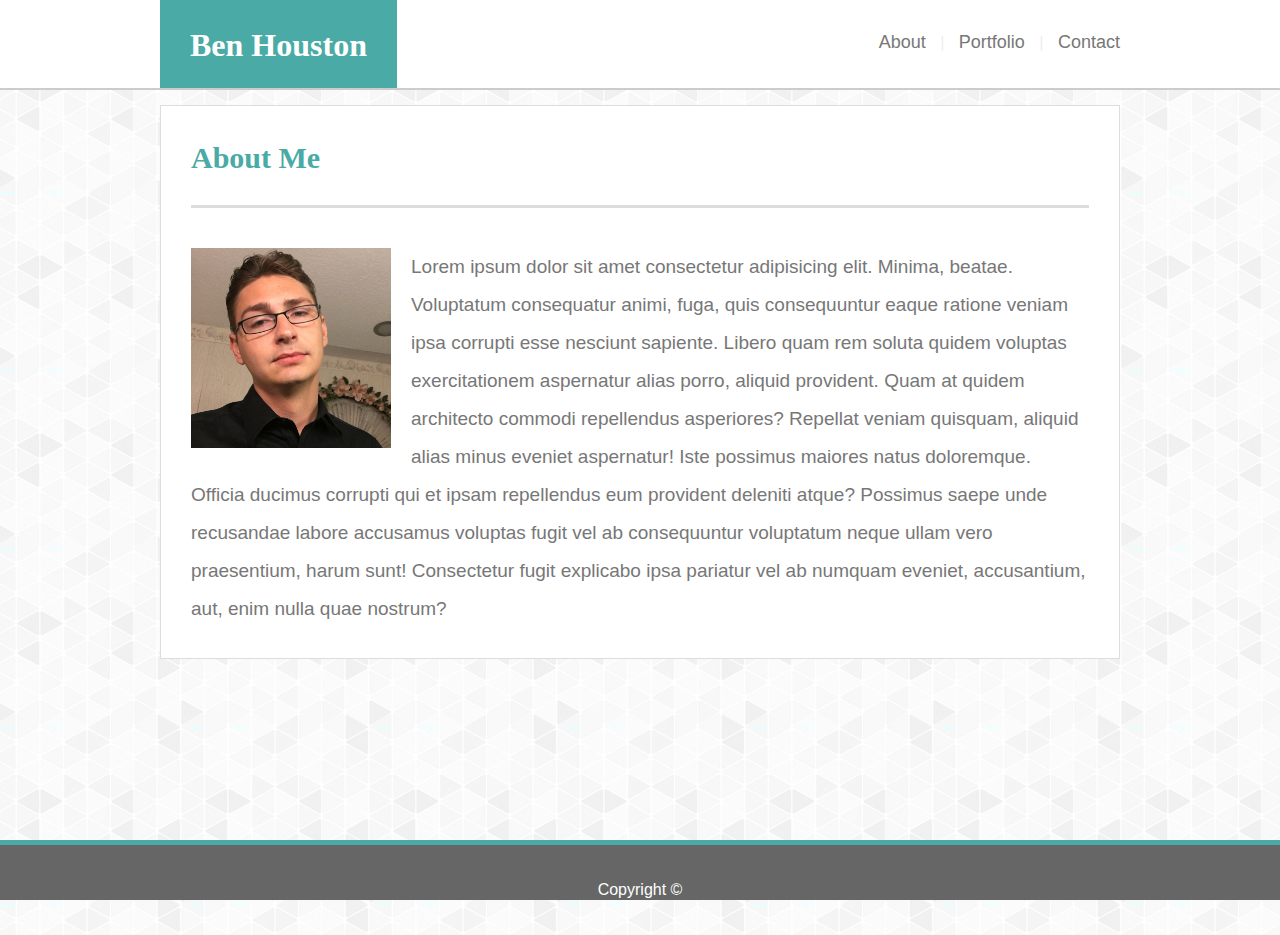
==== index.html @ 0d2159ea "Added index, contact me, and portfolio html pages and assets" ====
<!DOCTYPE html>
<html lang="en">
    <head>
        <title>Ben Houston</title>
        <link rel="stylesheet" href="assets/css/style.css">
    </head>

    <body>
        <div class="wrapper">
            <header>
                <div id="heading">
                    <h1 id="name">Ben Houston</h1>

                    <nav>
                        <ul>
                            <li><a href="index.html">About</a></li>
                            <li><a href="portfolio.html">Portfolio</a></li>
                            <li><a href="contact.html">Contact</a></li>
                        </ul>
                    </nav>
                </div>
            </header>

            <section>
                <h1>About Me</h1>

                <hr>

                <img src="assets/images/ProfilePic.jpg" alt="Ben Houston" id="profilepic">

                <p>Lorem ipsum dolor sit amet consectetur adipisicing elit. Minima, beatae. Voluptatum consequatur animi, fuga, quis consequuntur eaque ratione veniam ipsa corrupti esse nesciunt sapiente. Libero quam rem soluta quidem voluptas exercitationem aspernatur alias porro, aliquid provident. Quam at quidem architecto commodi repellendus asperiores? Repellat veniam quisquam, aliquid alias minus eveniet aspernatur! Iste possimus maiores natus doloremque. Officia ducimus corrupti qui et ipsam repellendus eum provident deleniti atque? Possimus saepe unde recusandae labore accusamus voluptas fugit vel ab consequuntur voluptatum neque ullam vero praesentium, harum sunt! Consectetur fugit explicabo ipsa pariatur vel ab numquam eveniet, accusantium, aut, enim nulla quae nostrum?</p>
            </section>
        </div>
        
        <footer>Copyright &copy;</footer>
    </body>
</html>
---- assets/css/style.css ----
* {
    margin: 0;
    padding: 0;
    box-sizing: border-box;
}

body {
    position: relative;
    margin: 0px;
    padding: 0px;
    font-family: 'Arial', 'Helvetica Neue', Helvetica, sans-serif;
    background: url("../images/gplaybg.png") repeat;    
    text-align: center;
}

header {
    background: #ffffff;
    width: 100%;
    height: 90px;
    border-bottom: 2px solid #cccccc;
    margin-bottom: 15px;
}

h1, h2 {
    font-family: 'Georgia', Times, Times New Roman, serif;
    
}

hr {
    border: none;
    height: 3px;
    background: #dddddd;
    color: #dddddd;
}

nav {
    float: right;
}

nav ul {
    list-style-type: none;
}

nav li {
    display: inline;
    line-height: 85px;
    color: #eeeeee;
}

nav li + li:before {
    content: " | ";
    padding: 10px;
}

nav a {
    font-size: 18px;
    text-decoration: none;
    color: #777777;
    clear: both;
}

nav a:hover {
    color: #000000;
}

section {
    display: inline-block;
    width: 960px;
    margin: 0px 0px 20px 0px;
    text-align: left;
    background: #fff;
    padding: 30px;
    border: 1px solid #ddd;
    color: #777;
}

section h1 {
    font-size: 30px;
    color: #4aaaa5;
    padding: 5px 0px 30px 0px;
}

section p {
    font-size: 19px;
    line-height: 2em;
    display: block;
    padding: 40px 0px 0px 0px;
    width: auto;
}

footer {
    width: 100%;
    height: 60px;
    background: #666;
    border-top: 5px solid #4aaaa5;
    color: #fff;
    line-height: 90px;
}

form {
    margin: 25px 0px 0px 0px;
    font-size: 18px;
}

#nameinput, #emailinput, #messageinput {
    border: 1px solid #ccc;
    width: 100%;
    margin: 5px 0px 20px 0px;
    padding: 8px;
    font-size: 14px;
}

#messageinput {
    height: 200px;
}

#heading {
    display:inline-block;
    width: 960px;
    height: 100%;
}

#name {
    background: #4aaaa5;
    height: 100%;
    line-height: 90px;
    float: left;
    color: #fff;
    padding: 0px 30px 0px 30px;
}

#profilepic {
    width: 200px;
    height: auto;
    padding: 40px 0px 0px 0px;
    margin-right: 20px;
    float: left;
}

#submit {
    width: 115px;
    height: 40px;
    border: none;
    font-size: 18px;
    background: #4aaaa5;
    color: #fff;
}

.thumbnail {
    position: relative;
    display: block;
    width: 275px;
    height: 205px;
    float: left;
    background: #000;
    margin: 40px 40px 15px 0px;
    text-align: center;
    text-decoration: none;
}

.thumbnail img {
    width: 100%;
    height: 100%;
    transition: opacity 300ms;
}


.thumbnail h2 {
    position: absolute;
    bottom: 10px;
    display: block;
    width: 100%;
    color: #fff;
    background: #4aaaa5;
    line-height: 60px;
    transition: bottom 300ms;
}

.wrapper {
    min-height: calc(100vh - 60px);
}

.thumbnail:hover img {
    opacity: 0.5;
}

.thumbnail:hover h2{
    bottom: 60px;
}
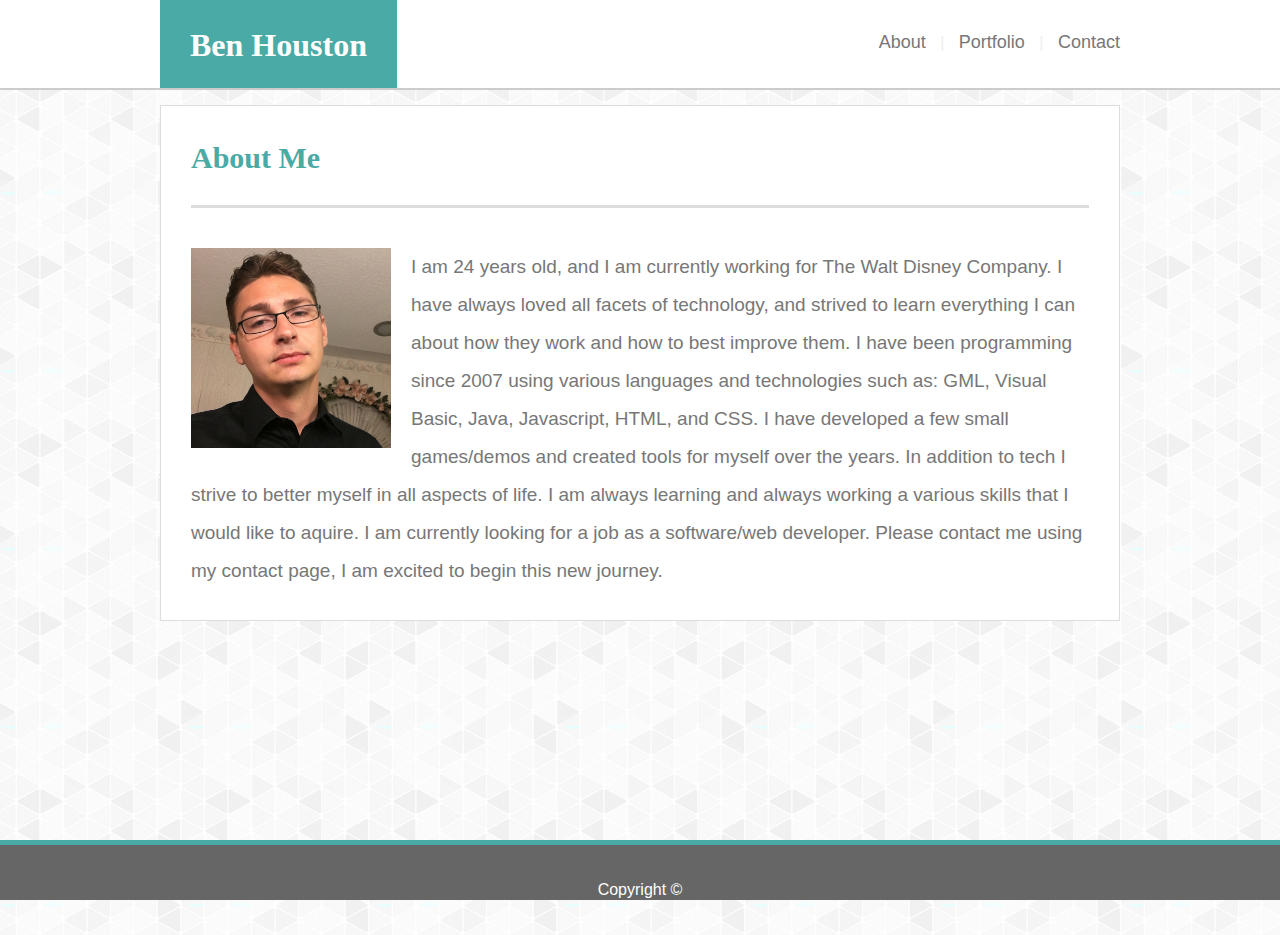
==== commit 55eecf3e: "Changed the files to the responsive version of the site" ====
--- a/index.html
+++ b/index.html
@@ -2,6 +2,7 @@
 <html lang="en">
     <head>
         <title>Ben Houston</title>
+        <meta name="viewport" content="width=device-width, initial-scale=1">
         <link rel="stylesheet" href="assets/css/style.css">
     </head>
 
@@ -28,7 +29,7 @@
 
                 <img src="assets/images/ProfilePic.jpg" alt="Ben Houston" id="profilepic">
 
-                <p>Lorem ipsum dolor sit amet consectetur adipisicing elit. Minima, beatae. Voluptatum consequatur animi, fuga, quis consequuntur eaque ratione veniam ipsa corrupti esse nesciunt sapiente. Libero quam rem soluta quidem voluptas exercitationem aspernatur alias porro, aliquid provident. Quam at quidem architecto commodi repellendus asperiores? Repellat veniam quisquam, aliquid alias minus eveniet aspernatur! Iste possimus maiores natus doloremque. Officia ducimus corrupti qui et ipsam repellendus eum provident deleniti atque? Possimus saepe unde recusandae labore accusamus voluptas fugit vel ab consequuntur voluptatum neque ullam vero praesentium, harum sunt! Consectetur fugit explicabo ipsa pariatur vel ab numquam eveniet, accusantium, aut, enim nulla quae nostrum?</p>
+                <p>I am 24 years old, and I am currently working for The Walt Disney Company. I have always loved all facets of technology, and strived to learn everything I can about how they work and how to best improve them. I have been programming since 2007 using various languages and technologies such as: GML, Visual Basic, Java, Javascript, HTML, and CSS. I have developed a few small games/demos and created tools for myself over the years. In addition to tech I strive to better myself in all aspects of life. I am always learning and always working a various skills that I would like to aquire. I am currently looking for a job as a software/web developer. Please contact me using my contact page, I am excited to begin this new journey.</p>
             </section>
         </div>
         
--- a/assets/css/style.css
+++ b/assets/css/style.css
@@ -19,6 +19,7 @@
     height: 90px;
     border-bottom: 2px solid #cccccc;
     margin-bottom: 15px;
+    padding: 0px;
 }
 
 h1, h2 {
@@ -65,7 +66,8 @@
 
 section {
     display: inline-block;
-    width: 960px;
+    max-width: 960px;
+    width: calc(100% - 40px);
     margin: 0px 0px 20px 0px;
     text-align: left;
     background: #fff;
@@ -116,7 +118,8 @@
 
 #heading {
     display:inline-block;
-    width: 960px;
+    max-width: 960px;
+    width: calc(100% - 40px);
     height: 100%;
 }
 
@@ -149,16 +152,26 @@
 .thumbnail {
     position: relative;
     display: block;
-    width: 275px;
-    height: 205px;
+    width: calc(50% - 20px);
+    height: 100%;
     float: left;
     background: #000;
-    margin: 40px 40px 15px 0px;
+    margin-top: 40px;
+    margin-bottom: 15px;
     text-align: center;
     text-decoration: none;
 }
 
+.left {
+    margin-right: 20px;
+}
+
+.right {
+    margin-left: 20px;
+}
+
 .thumbnail img {
+    display: block;
     width: 100%;
     height: 100%;
     transition: opacity 300ms;
@@ -186,4 +199,51 @@
 
 .thumbnail:hover h2{
     bottom: 60px;
-}+}
+
+@media screen and (max-width: 980px) {
+    #profilepic {
+        width: 33.33%;
+    }
+}
+
+@media screen and (max-width: 768px) {
+    #profilepic {
+        width: 50%;
+    }
+}
+
+@media screen and (max-width: 640px) {
+    header {
+        height: auto;
+    }
+
+    #profilepic {
+        width: 100%;
+        margin-bottom: 10px;
+    }
+
+    nav {
+        width: 100%;
+    }
+
+    nav li {
+        line-height: 65px;
+    }
+
+    #heading {
+        width: 100%;
+    }
+
+    #name {
+        width: 100%;
+        height: 90px;
+    }
+
+    .thumbnail {
+        width: 100%;
+        height: 100%;
+        margin-left: 0px;
+        margin-right: 0px;
+    }
+}
